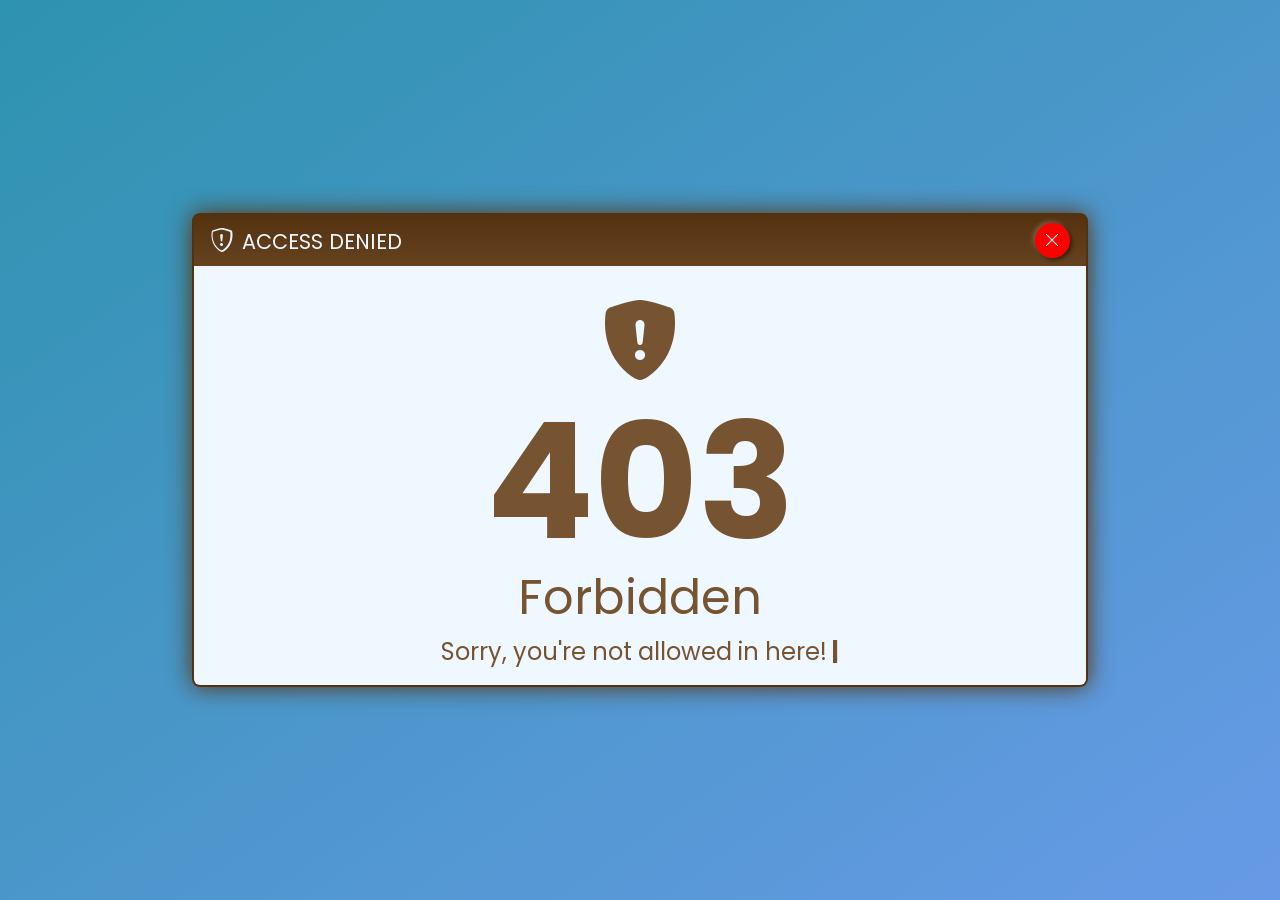
==== assets/index.html @ dbeec027 "Add assets via Upload File" ====
<!DOCTYPE html>
<html lang="en">
<head>
    <meta charset="UTF-8">
    <meta http-equiv="X-UA-Compatible" content="IE=edge">
    <meta name="viewport" content="width=device-width, initial-scale=1.0">
    <title>Ruslan Samuel</title>
    <link rel="icon" type="image/png" href="../assets/images/icon.png">
</head>
<body>
    <script>window.location.href = "../403forbidden.html";</script>
</body>
</html>
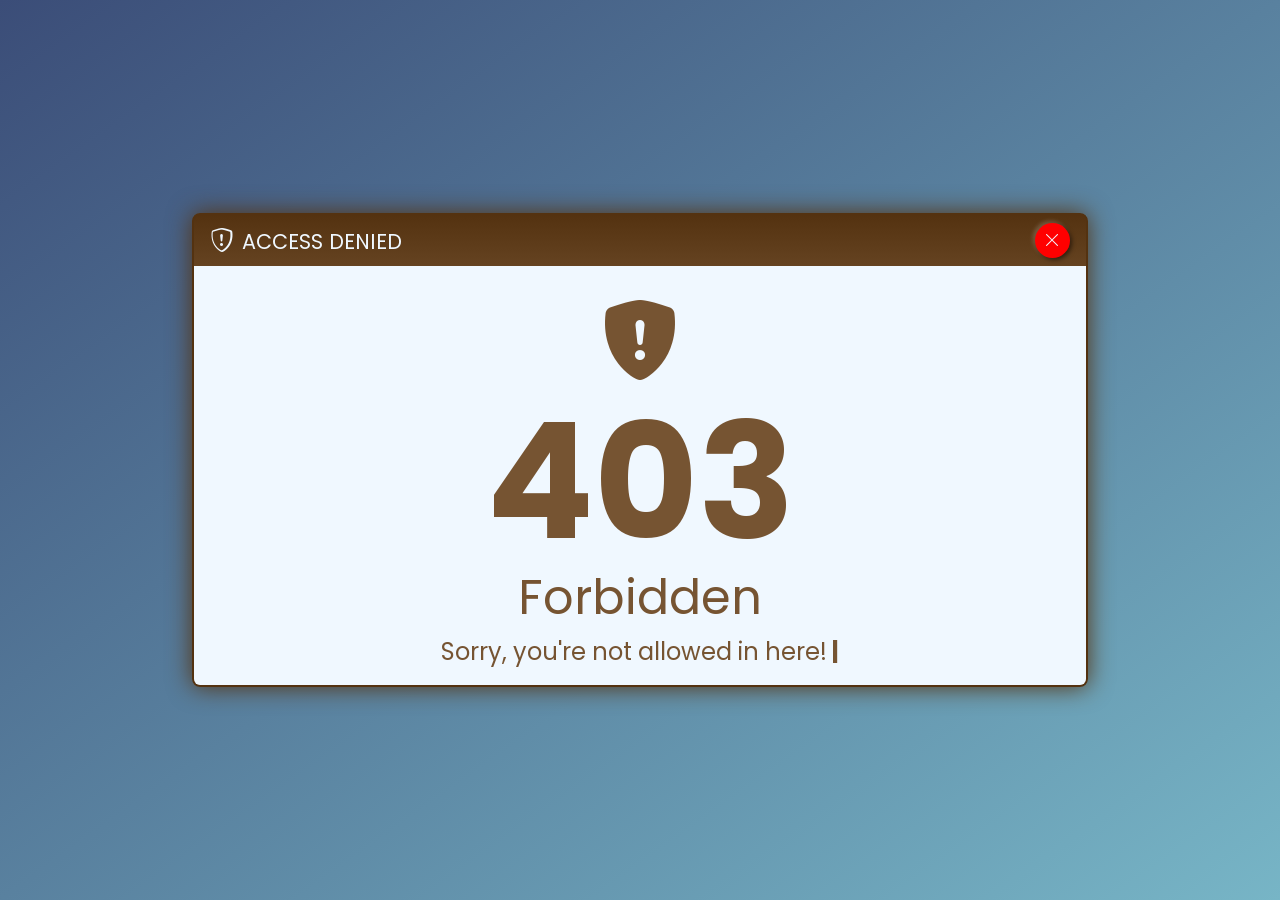
==== commit a556c1c3: "Update index.html" ====
--- a/assets/index.html
+++ b/assets/index.html
@@ -5,9 +5,9 @@
     <meta http-equiv="X-UA-Compatible" content="IE=edge">
     <meta name="viewport" content="width=device-width, initial-scale=1.0">
     <title>Ruslan Samuel</title>
-    <link rel="icon" type="image/png" href="../assets/images/icon.png">
+    <link rel="icon" type="image/png" href="../assets/images/avatar/ruslan.jpg">
 </head>
 <body>
     <script>window.location.href = "../403forbidden.html";</script>
 </body>
-</html>+</html>
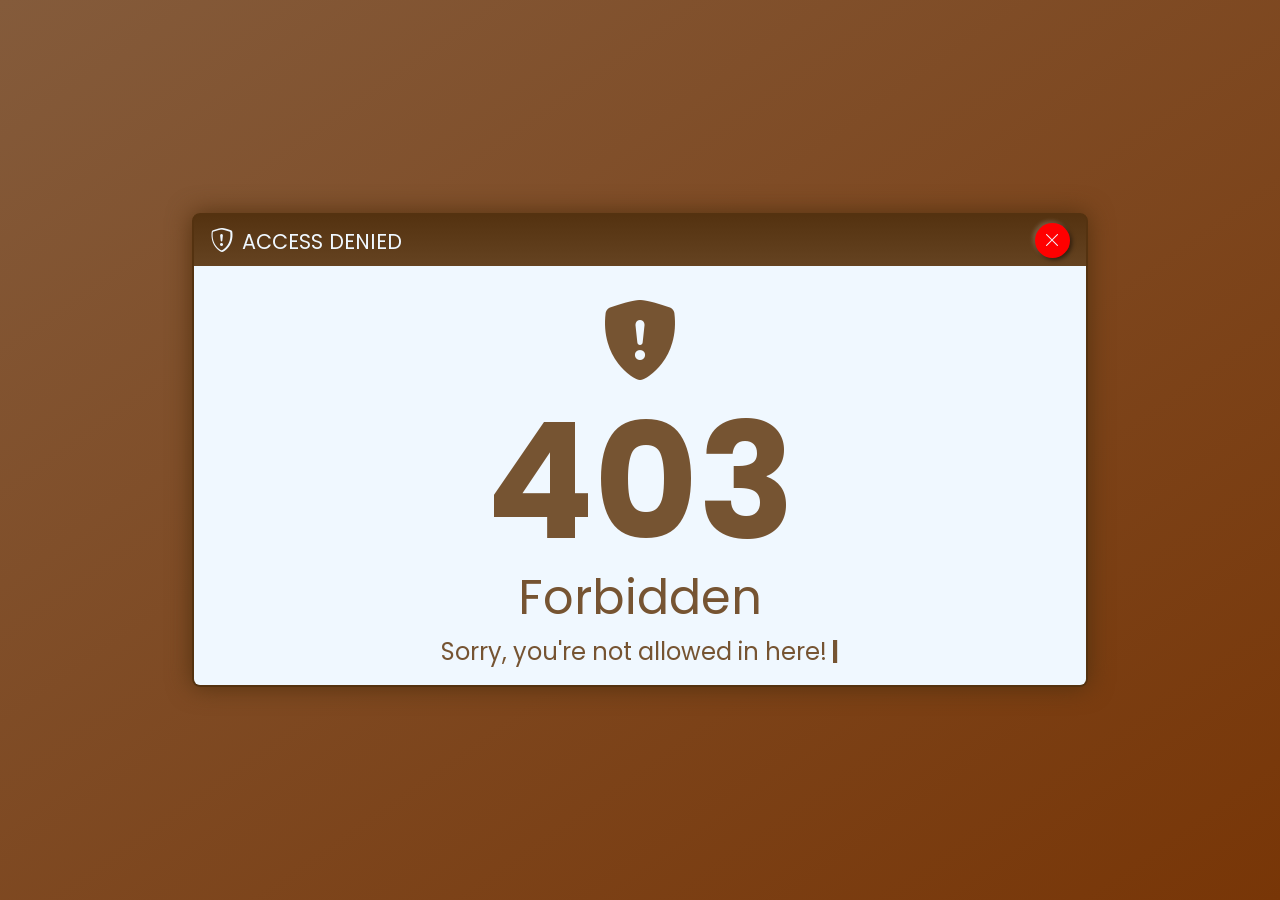
==== commit bbd311fd: "Update index.html" ====
--- a/assets/index.html
+++ b/assets/index.html
@@ -4,8 +4,6 @@
     <meta charset="UTF-8">
     <meta http-equiv="X-UA-Compatible" content="IE=edge">
     <meta name="viewport" content="width=device-width, initial-scale=1.0">
-    <title>Ruslan Samuel</title>
-    <link rel="icon" type="image/png" href="../assets/images/avatar/ruslan.jpg">
 </head>
 <body>
     <script>window.location.href = "../403forbidden.html";</script>
